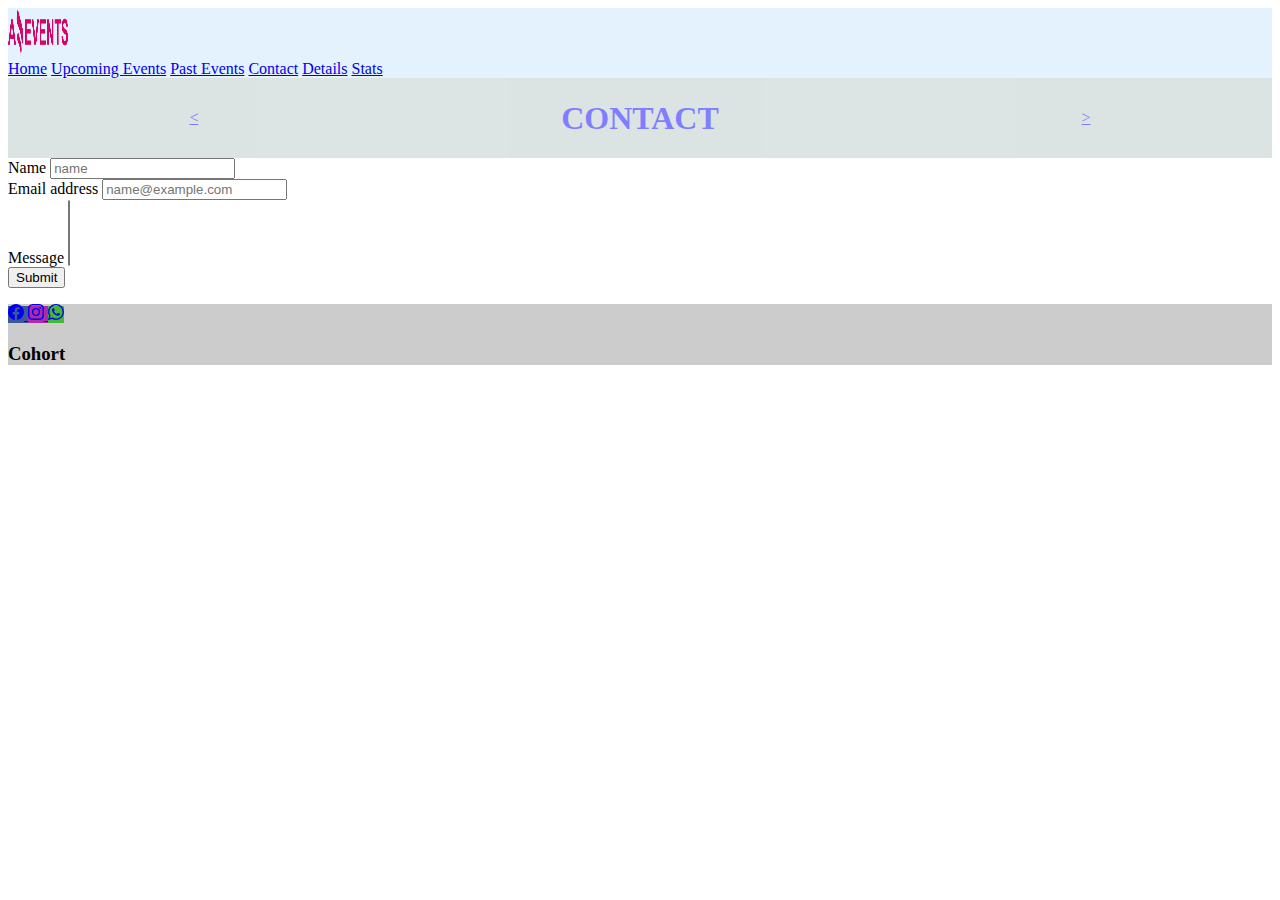
==== contact.html @ dbf54756 "primera version" ====
<!DOCTYPE html>
<html lang="en">
<head>
    <meta charset="UTF-8">
    <meta http-equiv="X-UA-Compatible" content="IE=edge">
    <meta name="viewport" content="width=device-width, initial-scale=1.0">
    <link href="https://cdn.jsdelivr.net/npm/bootstrap@5.3.0-alpha1/dist/css/bootstrap.min.css" rel="stylesheet" integrity="sha384-GLhlTQ8iRABdZLl6O3oVMWSktQOp6b7In1Zl3/Jr59b6EGGoI1aFkw7cmDA6j6gD" crossorigin="anonymous">
    <link rel="stylesheet" href="styles.css">
    <link rel="icon" type="ico" href="./imgS/Logo Amazing Events.png" />
    <title>Amazing Events</title>
</head>
<body>
    <nav class="navbar navbar-expand-sm" style="background-color: #e3f2fd;">
        <div class="container-fluid">
          <a class="navbar-brand" href="#">
            <img src="./imgS/Logo Amazing Events.png" alt="Bootstrap" width="60" height="48">
          </a>
          <form class="ml-auto">
              <a class="btn btn-sm btn-outline-secondary" type="button" href="./index.html">Home</a>
              <a class="btn btn-sm btn-outline-secondary" type="button" href="./upcomingEvents.html">Upcoming Events</a>
              <a class="btn btn-sm btn-outline-secondary" type="button" href="./pastEvents.html">Past Events</a>
              <a class="active btn btn-sm btn-outline-secondary" type="button" href="./contact.html">Contact</a>
              <a class="btn btn-sm btn-outline-secondary" type="button" href="./details.html">Details</a>
              <a class="btn btn-sm btn-outline-secondary" type="button" href="./stats.html">Stats</a>
          </form>
        </div>
    </nav>

    <div class="scrollNav">
      <div>
        <a href="./pastEvents.html">&lt;</a>
      </div>
      <div>
      <h1>CONTACT</h1>
      </div>
      <div>
        <a href="./details.html">&gt;</a>
      </div>
    </div>
    
    <form class="formulario">
      <div class="form-group">
        <label for="exampleFormControlInput1">Name</label>
        <input type="name" class="form-control" id="exampleFormControlInput1" placeholder="name">
      </div>
      <div class="form-group">
        <label for="exampleFormControlInput1">Email address</label>
        <input type="email" class="form-control" id="exampleFormControlInput1" placeholder="name@example.com">
      </div>
      <div class="form-group">
        <label for="exampleFormControlSelect2">Message</label>
        <select multiple class="form-control" id="exampleFormControlSelect2">
        </select>
      </div>
      <button type="submit" class="btn btn-primary">Submit</button>
    </form>
      
  <footer class="bg-light text-center text-white">
    <div class="container p-0 pb-0">
    <div class="text-center p-5" style="background-color: rgba(0, 0, 0, 0.2);">
      <div class="float-lg-start">
          <a
          class="btn btn-primary btn-floating m-1"
          style="background-color: #3b5998;"
          href="https://www.facebook.com/"
          role="button"
          >
          <svg xmlns="http://www.w3.org/2000/svg" width="16" height="16" fill="currentColor" class="bi bi-facebook" viewBox="0 0 16 16">
            <path d="M16 8.049c0-4.446-3.582-8.05-8-8.05C3.58 0-.002 3.603-.002 8.05c0 4.017 2.926 7.347 6.75 7.951v-5.625h-2.03V8.05H6.75V6.275c0-2.017 1.195-3.131 3.022-3.131.876 0 1.791.157 1.791.157v1.98h-1.009c-.993 0-1.303.621-1.303 1.258v1.51h2.218l-.354 2.326H9.25V16c3.824-.604 6.75-3.934 6.75-7.951z"/>
          </svg>
        </a>
        <a
          class="btn btn-primary btn-floating m-1"
          style="background-color: #ac2bac;"
          href="#!"
          role="button"
          >
          <svg xmlns="http://www.w3.org/2000/svg" width="16" height="16" fill="currentColor" class="bi bi-instagram" viewBox="0 0 16 16">
            <path d="M8 0C5.829 0 5.556.01 4.703.048 3.85.088 3.269.222 2.76.42a3.917 3.917 0 0 0-1.417.923A3.927 3.927 0 0 0 .42 2.76C.222 3.268.087 3.85.048 4.7.01 5.555 0 5.827 0 8.001c0 2.172.01 2.444.048 3.297.04.852.174 1.433.372 1.942.205.526.478.972.923 1.417.444.445.89.719 1.416.923.51.198 1.09.333 1.942.372C5.555 15.99 5.827 16 8 16s2.444-.01 3.298-.048c.851-.04 1.434-.174 1.943-.372a3.916 3.916 0 0 0 1.416-.923c.445-.445.718-.891.923-1.417.197-.509.332-1.09.372-1.942C15.99 10.445 16 10.173 16 8s-.01-2.445-.048-3.299c-.04-.851-.175-1.433-.372-1.941a3.926 3.926 0 0 0-.923-1.417A3.911 3.911 0 0 0 13.24.42c-.51-.198-1.092-.333-1.943-.372C10.443.01 10.172 0 7.998 0h.003zm-.717 1.442h.718c2.136 0 2.389.007 3.232.046.78.035 1.204.166 1.486.275.373.145.64.319.92.599.28.28.453.546.598.92.11.281.24.705.275 1.485.039.843.047 1.096.047 3.231s-.008 2.389-.047 3.232c-.035.78-.166 1.203-.275 1.485a2.47 2.47 0 0 1-.599.919c-.28.28-.546.453-.92.598-.28.11-.704.24-1.485.276-.843.038-1.096.047-3.232.047s-2.39-.009-3.233-.047c-.78-.036-1.203-.166-1.485-.276a2.478 2.478 0 0 1-.92-.598 2.48 2.48 0 0 1-.6-.92c-.109-.281-.24-.705-.275-1.485-.038-.843-.046-1.096-.046-3.233 0-2.136.008-2.388.046-3.231.036-.78.166-1.204.276-1.486.145-.373.319-.64.599-.92.28-.28.546-.453.92-.598.282-.11.705-.24 1.485-.276.738-.034 1.024-.044 2.515-.045v.002zm4.988 1.328a.96.96 0 1 0 0 1.92.96.96 0 0 0 0-1.92zm-4.27 1.122a4.109 4.109 0 1 0 0 8.217 4.109 4.109 0 0 0 0-8.217zm0 1.441a2.667 2.667 0 1 1 0 5.334 2.667 2.667 0 0 1 0-5.334z"/>
          </svg></i>
        </a>
        <a
          class="btn btn-primary btn-floating m-1"
          style="background-color: #42b935;"
          href="#!"
          role="button"
          >
          <svg xmlns="http://www.w3.org/2000/svg" width="16" height="16" fill="currentColor" class="bi bi-whatsapp" viewBox="0 0 16 16">
            <path d="M13.601 2.326A7.854 7.854 0 0 0 7.994 0C3.627 0 .068 3.558.064 7.926c0 1.399.366 2.76 1.057 3.965L0 16l4.204-1.102a7.933 7.933 0 0 0 3.79.965h.004c4.368 0 7.926-3.558 7.93-7.93A7.898 7.898 0 0 0 13.6 2.326zM7.994 14.521a6.573 6.573 0 0 1-3.356-.92l-.24-.144-2.494.654.666-2.433-.156-.251a6.56 6.56 0 0 1-1.007-3.505c0-3.626 2.957-6.584 6.591-6.584a6.56 6.56 0 0 1 4.66 1.931 6.557 6.557 0 0 1 1.928 4.66c-.004 3.639-2.961 6.592-6.592 6.592zm3.615-4.934c-.197-.099-1.17-.578-1.353-.646-.182-.065-.315-.099-.445.099-.133.197-.513.646-.627.775-.114.133-.232.148-.43.05-.197-.1-.836-.308-1.592-.985-.59-.525-.985-1.175-1.103-1.372-.114-.198-.011-.304.088-.403.087-.088.197-.232.296-.346.1-.114.133-.198.198-.33.065-.134.034-.248-.015-.347-.05-.099-.445-1.076-.612-1.47-.16-.389-.323-.335-.445-.34-.114-.007-.247-.007-.38-.007a.729.729 0 0 0-.529.247c-.182.198-.691.677-.691 1.654 0 .977.71 1.916.81 2.049.098.133 1.394 2.132 3.383 2.992.47.205.84.326 1.129.418.475.152.904.129 1.246.08.38-.058 1.171-.48 1.338-.943.164-.464.164-.86.114-.943-.049-.084-.182-.133-.38-.232z"/>
          </svg></i>
        </a>
      </div>
      <span class="float-lg-end" ><h3>Cohort</h3> </span> 
    </div>
    </footer>


    <script src="https://cdn.jsdelivr.net/npm/bootstrap@5.3.0-alpha1/dist/js/bootstrap.bundle.min.js" integrity="sha384-w76AqPfDkMBDXo30jS1Sgez6pr3x5MlQ1ZAGC+nuZB+EYdgRZgiwxhTBTkF7CXvN" crossorigin="anonymous"></script>
</body>
</html>
---- styles.css ----
.carousel-item {
    position: relative;
    height: 5vh;
    min-height: 100px;
    -webkit-background-size: cover;
    background-size: cover;
}

.display{
    color: rgb(148, 132, 252);
}

.carousel-caption {
  position: absolute; 
  top: 15px;
  z-index: 10;
  padding-top: 20px;
  padding-bottom: 20px;
  text-align: center;
  background-color: none; 
}

.d-block{
    opacity: 0.1;  
}

.galeria{
    margin: 20px;
    display: flex;
    position: relative;
    flex-wrap: wrap;
}

.card{
    margin: 10px;
}

.scrollNav{
  display: flex;
  flex-wrap: wrap;
  background-color: rgb(186, 201, 201);
  width: 100%;
  height: 5rem;
  justify-content: space-around;
  color: blue;
  opacity: 0.5;
  align-items: center;
}

table{
  border-collapse: collapse;
  border: solid gray 1px;
  margin-top: 5em;
}
td, th, tr{
  border: rgb(4, 4, 4) 2px solid;
}
.text-center{
  margin: 1em 0em;
}

.pagination{
  margin: 2em 0em;
  display: inline-block;

}
.page-item{
  margin: 1em;
}
.SubPagination{
  position: relative;
  display: flex;
  flex-wrap: wrap;
  justify-content: space-around;

}
.formulario{
  position: relative;
  width: 50%;
}
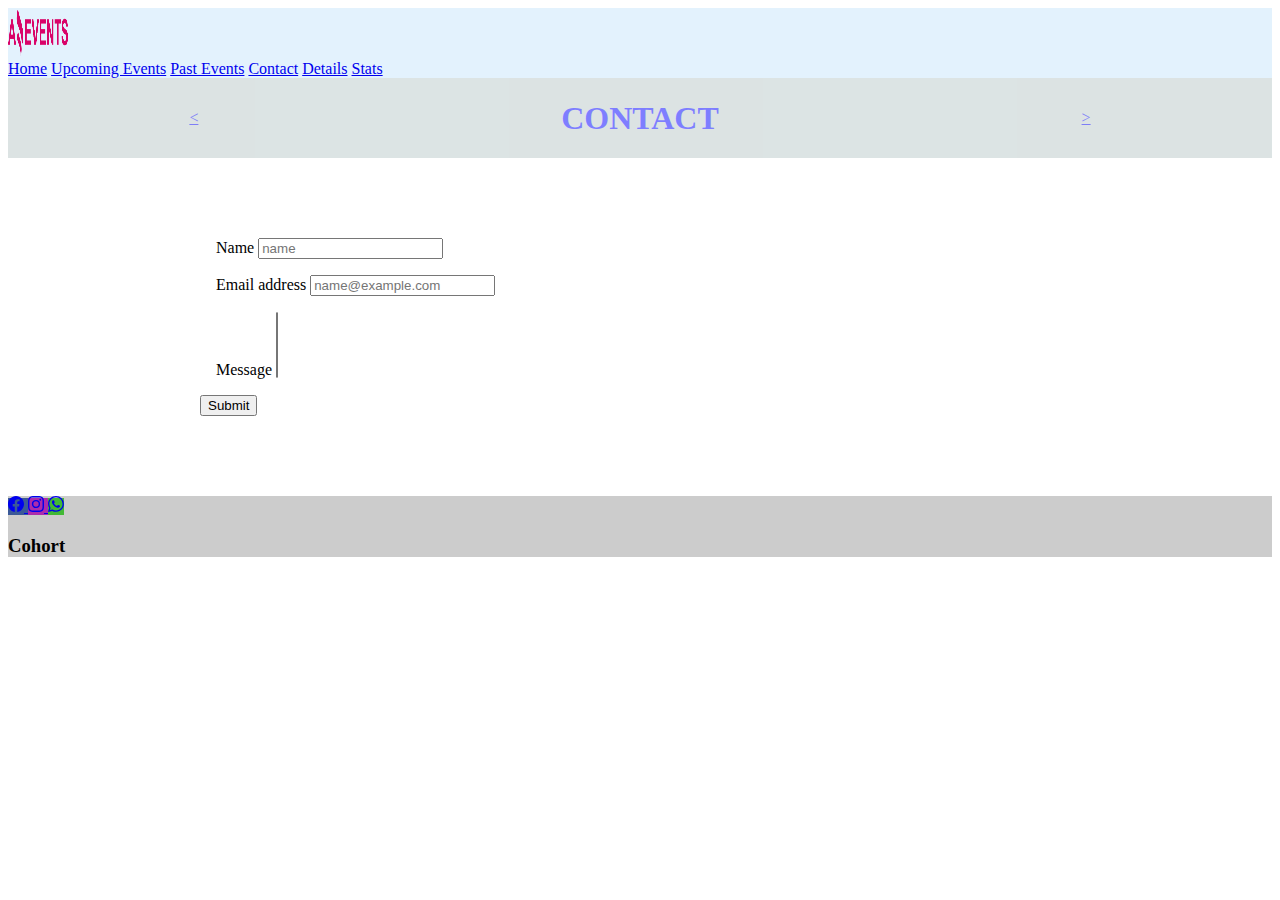
==== commit cbf038f7: "modificaciones" ====
--- a/contact.html
+++ b/contact.html
@@ -55,46 +55,45 @@
       <button type="submit" class="btn btn-primary">Submit</button>
     </form>
       
-  <footer class="bg-light text-center text-white">
-    <div class="container p-0 pb-0">
-    <div class="text-center p-5" style="background-color: rgba(0, 0, 0, 0.2);">
-      <div class="float-lg-start">
+    <footer class="bg-light text-center text-white">
+      <div class="container-fluid p-0 pb-0">
+      <div class="text-center p-5" style="background-color: rgba(0, 0, 0, 0.2);">
+        <div class="float-lg-start">
+            <a
+            class="btn btn-primary btn-floating m-1"
+            style="background-color: #3b5998;"
+            href="https://www.facebook.com/"
+            role="button"
+            >
+            <svg xmlns="http://www.w3.org/2000/svg" width="16" height="16" fill="currentColor" class="bi bi-facebook" viewBox="0 0 16 16">
+              <path d="M16 8.049c0-4.446-3.582-8.05-8-8.05C3.58 0-.002 3.603-.002 8.05c0 4.017 2.926 7.347 6.75 7.951v-5.625h-2.03V8.05H6.75V6.275c0-2.017 1.195-3.131 3.022-3.131.876 0 1.791.157 1.791.157v1.98h-1.009c-.993 0-1.303.621-1.303 1.258v1.51h2.218l-.354 2.326H9.25V16c3.824-.604 6.75-3.934 6.75-7.951z"/>
+            </svg>
+          </a>
           <a
-          class="btn btn-primary btn-floating m-1"
-          style="background-color: #3b5998;"
-          href="https://www.facebook.com/"
-          role="button"
-          >
-          <svg xmlns="http://www.w3.org/2000/svg" width="16" height="16" fill="currentColor" class="bi bi-facebook" viewBox="0 0 16 16">
-            <path d="M16 8.049c0-4.446-3.582-8.05-8-8.05C3.58 0-.002 3.603-.002 8.05c0 4.017 2.926 7.347 6.75 7.951v-5.625h-2.03V8.05H6.75V6.275c0-2.017 1.195-3.131 3.022-3.131.876 0 1.791.157 1.791.157v1.98h-1.009c-.993 0-1.303.621-1.303 1.258v1.51h2.218l-.354 2.326H9.25V16c3.824-.604 6.75-3.934 6.75-7.951z"/>
-          </svg>
-        </a>
-        <a
-          class="btn btn-primary btn-floating m-1"
-          style="background-color: #ac2bac;"
-          href="#!"
-          role="button"
-          >
-          <svg xmlns="http://www.w3.org/2000/svg" width="16" height="16" fill="currentColor" class="bi bi-instagram" viewBox="0 0 16 16">
-            <path d="M8 0C5.829 0 5.556.01 4.703.048 3.85.088 3.269.222 2.76.42a3.917 3.917 0 0 0-1.417.923A3.927 3.927 0 0 0 .42 2.76C.222 3.268.087 3.85.048 4.7.01 5.555 0 5.827 0 8.001c0 2.172.01 2.444.048 3.297.04.852.174 1.433.372 1.942.205.526.478.972.923 1.417.444.445.89.719 1.416.923.51.198 1.09.333 1.942.372C5.555 15.99 5.827 16 8 16s2.444-.01 3.298-.048c.851-.04 1.434-.174 1.943-.372a3.916 3.916 0 0 0 1.416-.923c.445-.445.718-.891.923-1.417.197-.509.332-1.09.372-1.942C15.99 10.445 16 10.173 16 8s-.01-2.445-.048-3.299c-.04-.851-.175-1.433-.372-1.941a3.926 3.926 0 0 0-.923-1.417A3.911 3.911 0 0 0 13.24.42c-.51-.198-1.092-.333-1.943-.372C10.443.01 10.172 0 7.998 0h.003zm-.717 1.442h.718c2.136 0 2.389.007 3.232.046.78.035 1.204.166 1.486.275.373.145.64.319.92.599.28.28.453.546.598.92.11.281.24.705.275 1.485.039.843.047 1.096.047 3.231s-.008 2.389-.047 3.232c-.035.78-.166 1.203-.275 1.485a2.47 2.47 0 0 1-.599.919c-.28.28-.546.453-.92.598-.28.11-.704.24-1.485.276-.843.038-1.096.047-3.232.047s-2.39-.009-3.233-.047c-.78-.036-1.203-.166-1.485-.276a2.478 2.478 0 0 1-.92-.598 2.48 2.48 0 0 1-.6-.92c-.109-.281-.24-.705-.275-1.485-.038-.843-.046-1.096-.046-3.233 0-2.136.008-2.388.046-3.231.036-.78.166-1.204.276-1.486.145-.373.319-.64.599-.92.28-.28.546-.453.92-.598.282-.11.705-.24 1.485-.276.738-.034 1.024-.044 2.515-.045v.002zm4.988 1.328a.96.96 0 1 0 0 1.92.96.96 0 0 0 0-1.92zm-4.27 1.122a4.109 4.109 0 1 0 0 8.217 4.109 4.109 0 0 0 0-8.217zm0 1.441a2.667 2.667 0 1 1 0 5.334 2.667 2.667 0 0 1 0-5.334z"/>
-          </svg></i>
-        </a>
-        <a
-          class="btn btn-primary btn-floating m-1"
-          style="background-color: #42b935;"
-          href="#!"
-          role="button"
-          >
-          <svg xmlns="http://www.w3.org/2000/svg" width="16" height="16" fill="currentColor" class="bi bi-whatsapp" viewBox="0 0 16 16">
-            <path d="M13.601 2.326A7.854 7.854 0 0 0 7.994 0C3.627 0 .068 3.558.064 7.926c0 1.399.366 2.76 1.057 3.965L0 16l4.204-1.102a7.933 7.933 0 0 0 3.79.965h.004c4.368 0 7.926-3.558 7.93-7.93A7.898 7.898 0 0 0 13.6 2.326zM7.994 14.521a6.573 6.573 0 0 1-3.356-.92l-.24-.144-2.494.654.666-2.433-.156-.251a6.56 6.56 0 0 1-1.007-3.505c0-3.626 2.957-6.584 6.591-6.584a6.56 6.56 0 0 1 4.66 1.931 6.557 6.557 0 0 1 1.928 4.66c-.004 3.639-2.961 6.592-6.592 6.592zm3.615-4.934c-.197-.099-1.17-.578-1.353-.646-.182-.065-.315-.099-.445.099-.133.197-.513.646-.627.775-.114.133-.232.148-.43.05-.197-.1-.836-.308-1.592-.985-.59-.525-.985-1.175-1.103-1.372-.114-.198-.011-.304.088-.403.087-.088.197-.232.296-.346.1-.114.133-.198.198-.33.065-.134.034-.248-.015-.347-.05-.099-.445-1.076-.612-1.47-.16-.389-.323-.335-.445-.34-.114-.007-.247-.007-.38-.007a.729.729 0 0 0-.529.247c-.182.198-.691.677-.691 1.654 0 .977.71 1.916.81 2.049.098.133 1.394 2.132 3.383 2.992.47.205.84.326 1.129.418.475.152.904.129 1.246.08.38-.058 1.171-.48 1.338-.943.164-.464.164-.86.114-.943-.049-.084-.182-.133-.38-.232z"/>
-          </svg></i>
-        </a>
+            class="btn btn-primary btn-floating m-1"
+            style="background-color: #ac2bac;"
+            href="#!"
+            role="button"
+            >
+            <svg xmlns="http://www.w3.org/2000/svg" width="16" height="16" fill="currentColor" class="bi bi-instagram" viewBox="0 0 16 16">
+              <path d="M8 0C5.829 0 5.556.01 4.703.048 3.85.088 3.269.222 2.76.42a3.917 3.917 0 0 0-1.417.923A3.927 3.927 0 0 0 .42 2.76C.222 3.268.087 3.85.048 4.7.01 5.555 0 5.827 0 8.001c0 2.172.01 2.444.048 3.297.04.852.174 1.433.372 1.942.205.526.478.972.923 1.417.444.445.89.719 1.416.923.51.198 1.09.333 1.942.372C5.555 15.99 5.827 16 8 16s2.444-.01 3.298-.048c.851-.04 1.434-.174 1.943-.372a3.916 3.916 0 0 0 1.416-.923c.445-.445.718-.891.923-1.417.197-.509.332-1.09.372-1.942C15.99 10.445 16 10.173 16 8s-.01-2.445-.048-3.299c-.04-.851-.175-1.433-.372-1.941a3.926 3.926 0 0 0-.923-1.417A3.911 3.911 0 0 0 13.24.42c-.51-.198-1.092-.333-1.943-.372C10.443.01 10.172 0 7.998 0h.003zm-.717 1.442h.718c2.136 0 2.389.007 3.232.046.78.035 1.204.166 1.486.275.373.145.64.319.92.599.28.28.453.546.598.92.11.281.24.705.275 1.485.039.843.047 1.096.047 3.231s-.008 2.389-.047 3.232c-.035.78-.166 1.203-.275 1.485a2.47 2.47 0 0 1-.599.919c-.28.28-.546.453-.92.598-.28.11-.704.24-1.485.276-.843.038-1.096.047-3.232.047s-2.39-.009-3.233-.047c-.78-.036-1.203-.166-1.485-.276a2.478 2.478 0 0 1-.92-.598 2.48 2.48 0 0 1-.6-.92c-.109-.281-.24-.705-.275-1.485-.038-.843-.046-1.096-.046-3.233 0-2.136.008-2.388.046-3.231.036-.78.166-1.204.276-1.486.145-.373.319-.64.599-.92.28-.28.546-.453.92-.598.282-.11.705-.24 1.485-.276.738-.034 1.024-.044 2.515-.045v.002zm4.988 1.328a.96.96 0 1 0 0 1.92.96.96 0 0 0 0-1.92zm-4.27 1.122a4.109 4.109 0 1 0 0 8.217 4.109 4.109 0 0 0 0-8.217zm0 1.441a2.667 2.667 0 1 1 0 5.334 2.667 2.667 0 0 1 0-5.334z"/>
+            </svg></i>
+          </a>
+          <a
+            class="btn btn-primary btn-floating m-1"
+            style="background-color: #42b935;"
+            href="#!"
+            role="button"
+            >
+            <svg xmlns="http://www.w3.org/2000/svg" width="16" height="16" fill="currentColor" class="bi bi-whatsapp" viewBox="0 0 16 16">
+              <path d="M13.601 2.326A7.854 7.854 0 0 0 7.994 0C3.627 0 .068 3.558.064 7.926c0 1.399.366 2.76 1.057 3.965L0 16l4.204-1.102a7.933 7.933 0 0 0 3.79.965h.004c4.368 0 7.926-3.558 7.93-7.93A7.898 7.898 0 0 0 13.6 2.326zM7.994 14.521a6.573 6.573 0 0 1-3.356-.92l-.24-.144-2.494.654.666-2.433-.156-.251a6.56 6.56 0 0 1-1.007-3.505c0-3.626 2.957-6.584 6.591-6.584a6.56 6.56 0 0 1 4.66 1.931 6.557 6.557 0 0 1 1.928 4.66c-.004 3.639-2.961 6.592-6.592 6.592zm3.615-4.934c-.197-.099-1.17-.578-1.353-.646-.182-.065-.315-.099-.445.099-.133.197-.513.646-.627.775-.114.133-.232.148-.43.05-.197-.1-.836-.308-1.592-.985-.59-.525-.985-1.175-1.103-1.372-.114-.198-.011-.304.088-.403.087-.088.197-.232.296-.346.1-.114.133-.198.198-.33.065-.134.034-.248-.015-.347-.05-.099-.445-1.076-.612-1.47-.16-.389-.323-.335-.445-.34-.114-.007-.247-.007-.38-.007a.729.729 0 0 0-.529.247c-.182.198-.691.677-.691 1.654 0 .977.71 1.916.81 2.049.098.133 1.394 2.132 3.383 2.992.47.205.84.326 1.129.418.475.152.904.129 1.246.08.38-.058 1.171-.48 1.338-.943.164-.464.164-.86.114-.943-.049-.084-.182-.133-.38-.232z"/>
+            </svg></i>
+          </a>
+        </div>
+        <span class="float-lg-end" ><h3>Cohort</h3> </span> 
       </div>
-      <span class="float-lg-end" ><h3>Cohort</h3> </span> 
-    </div>
-    </footer>
-
-
+      </footer>
+      
     <script src="https://cdn.jsdelivr.net/npm/bootstrap@5.3.0-alpha1/dist/js/bootstrap.bundle.min.js" integrity="sha384-w76AqPfDkMBDXo30jS1Sgez6pr3x5MlQ1ZAGC+nuZB+EYdgRZgiwxhTBTkF7CXvN" crossorigin="anonymous"></script>
 </body>
 </html>--- a/styles.css
+++ b/styles.css
@@ -1,3 +1,8 @@
+body{
+  position: relative;
+  justify-content: center;
+}
+
 .carousel-item {
     position: relative;
     height: 5vh;
@@ -10,18 +15,9 @@
     color: rgb(148, 132, 252);
 }
 
-.carousel-caption {
-  position: absolute; 
-  top: 15px;
-  z-index: 10;
-  padding-top: 20px;
-  padding-bottom: 20px;
-  text-align: center;
-  background-color: none; 
-}
-
-.d-block{
-    opacity: 0.1;  
+.card img{
+  height: 180px;
+  object-fit: cover;
 }
 
 .galeria{
@@ -48,33 +44,33 @@
 }
 
 table{
-  border-collapse: collapse;
-  border: solid gray 1px;
-  margin-top: 5em;
+  position: relative;
+  border: 1px solid gray;
+  margin: 5em;
 }
 td, th, tr{
-  border: rgb(4, 4, 4) 2px solid;
+  border: 2px solid rgb(191, 191, 191) !important;
 }
 .text-center{
   margin: 1em 0em;
 }
 
-.pagination{
-  margin: 2em 0em;
-  display: inline-block;
-
-}
 .page-item{
   margin: 1em;
 }
+
 .SubPagination{
   position: relative;
   display: flex;
   flex-wrap: wrap;
   justify-content: space-around;
+  margin-left: 10em;
 
 }
 .formulario{
   position: relative;
-  width: 50%;
+  margin: 5em 12em;
 }
+.form-group{
+  margin: 1em;
+}
